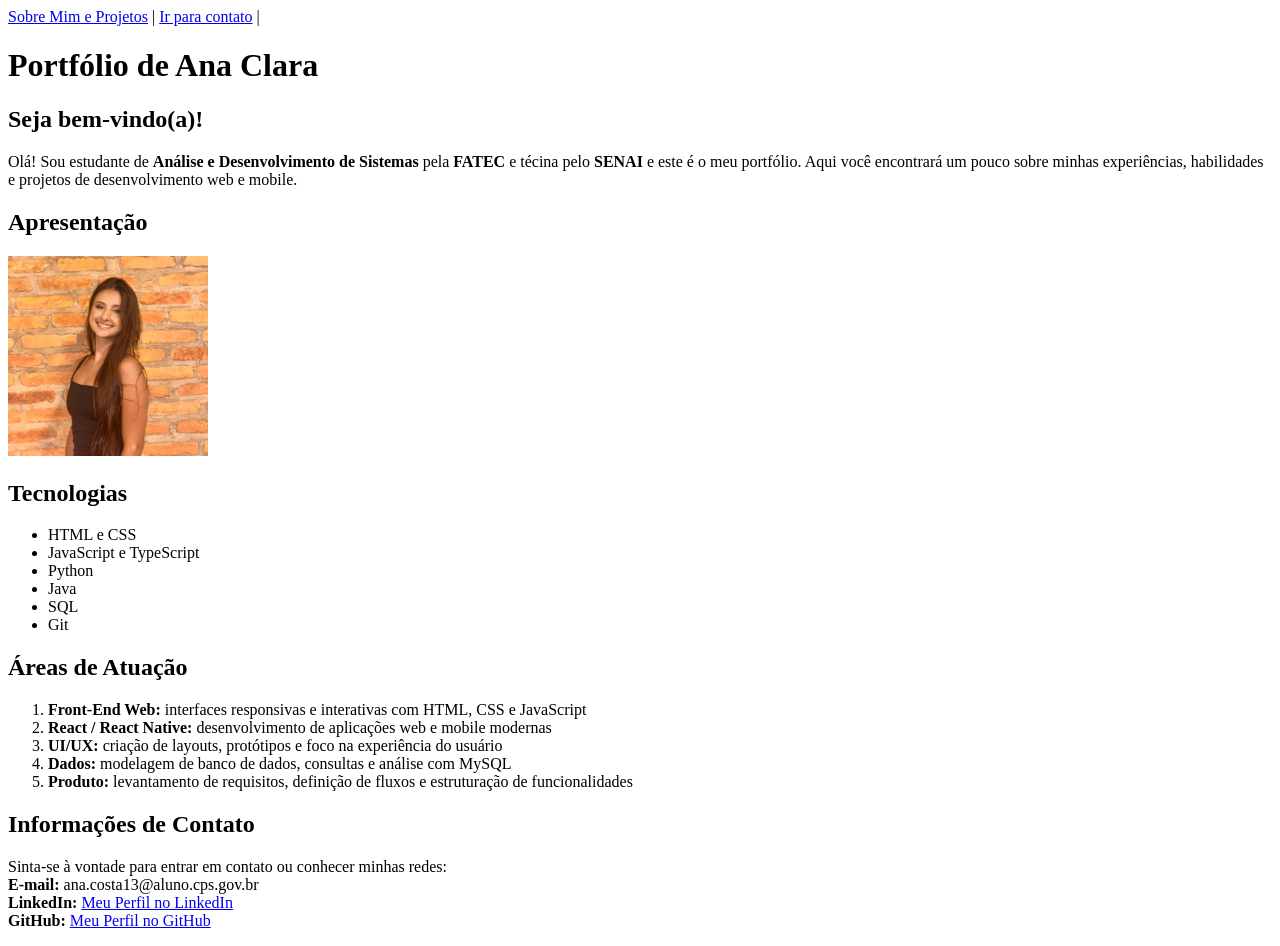
==== index.html @ 82cb7ab6 "initial commit" ====
<!DOCTYPE html>
<html lang="pt-BR">

<head>
    <meta charset="UTF-8">
    <title>Portfólio de Ana Clara</title>
</head>

<body>
    <header>
        <nav aria-label="Navegação Principal">
            <a href="sobre.html">Sobre Mim e Projetos</a> |
            <a href="#contato">Ir para contato</a> |
        </nav>

        <!-- cabeçalho principal -->
        <h1>Portfólio de Ana Clara</h1>
    </header>

    <main>
        <!-- subtitulo de boas-vindas -->
        <section aria-labelledby="boas-vindas-titulo">
            <h2 id="boas-vindas-titulo">Seja bem-vindo(a)!</h2>
            <p>
                Olá! Sou estudante de <strong>Análise e Desenvolvimento de Sistemas</strong> pela <strong>FATEC</strong>
                e
                técina pelo <strong>SENAI</strong> e este é o meu portfólio. Aqui você encontrará um pouco sobre minhas
                experiências, habilidades e projetos de desenvolvimento web e mobile.
            </p>
        </section>

        <!-- foto de perfil -->
        <section aria-labelledby="apresentacao-titulo">
            <h2 id="apresentacao-titulo">Apresentação</h2>
            <img src="imagens/perfil.jpeg" alt="Foto de perfil de Ana Clara Vicentini" width="200">
        </section>

        <!-- tecnologias -->
        <section aria-labelledby="tecnologias-titulo">
            <h2 id="tecnologias-titulo">Tecnologias</h2>
            <ul>
                <li>HTML e CSS</li>
                <li>JavaScript e TypeScript</li>
                <li>Python</li>
                <li>Java</li>
                <li>SQL</li>
                <li>Git</li>
            </ul>
        </section>

        <!-- atuação -->
        <section aria-labelledby="atuacao-titulo">
            <h2 id="atuacao-titulo">Áreas de Atuação</h2>
            <ol>
                <li><strong>Front-End Web:</strong> interfaces responsivas e interativas com HTML, CSS e JavaScript</li>
                <li><strong>React / React Native:</strong> desenvolvimento de aplicações web e mobile modernas</li>
                <li><strong>UI/UX:</strong> criação de layouts, protótipos e foco na experiência do usuário</li>
                <li><strong>Dados:</strong> modelagem de banco de dados, consultas e análise com MySQL</li>
                <li><strong>Produto:</strong> levantamento de requisitos, definição de fluxos e estruturação de
                    funcionalidades
                </li>
            </ol>
        </section>
    </main>

    <!-- contato -->
    <footer>
        <section aria-labelledby="contato">
            <h2 id="contato">Informações de Contato</h2>
            <p>
                Sinta-se à vontade para entrar em contato ou conhecer minhas redes:<br>
                <strong>E-mail:</strong> ana.costa13@aluno.cps.gov.br<br>
                <strong>LinkedIn:</strong> <a href="https://www.linkedin.com/in/anacvicentini/" target="_blank">Meu
                    Perfil no
                    LinkedIn</a><br>
                <strong>GitHub:</strong> <a href="https://github.com/anads07" target="_blank">Meu Perfil no GitHub</a>
            </p>
        </section>
    </footer>

</body>

</html>
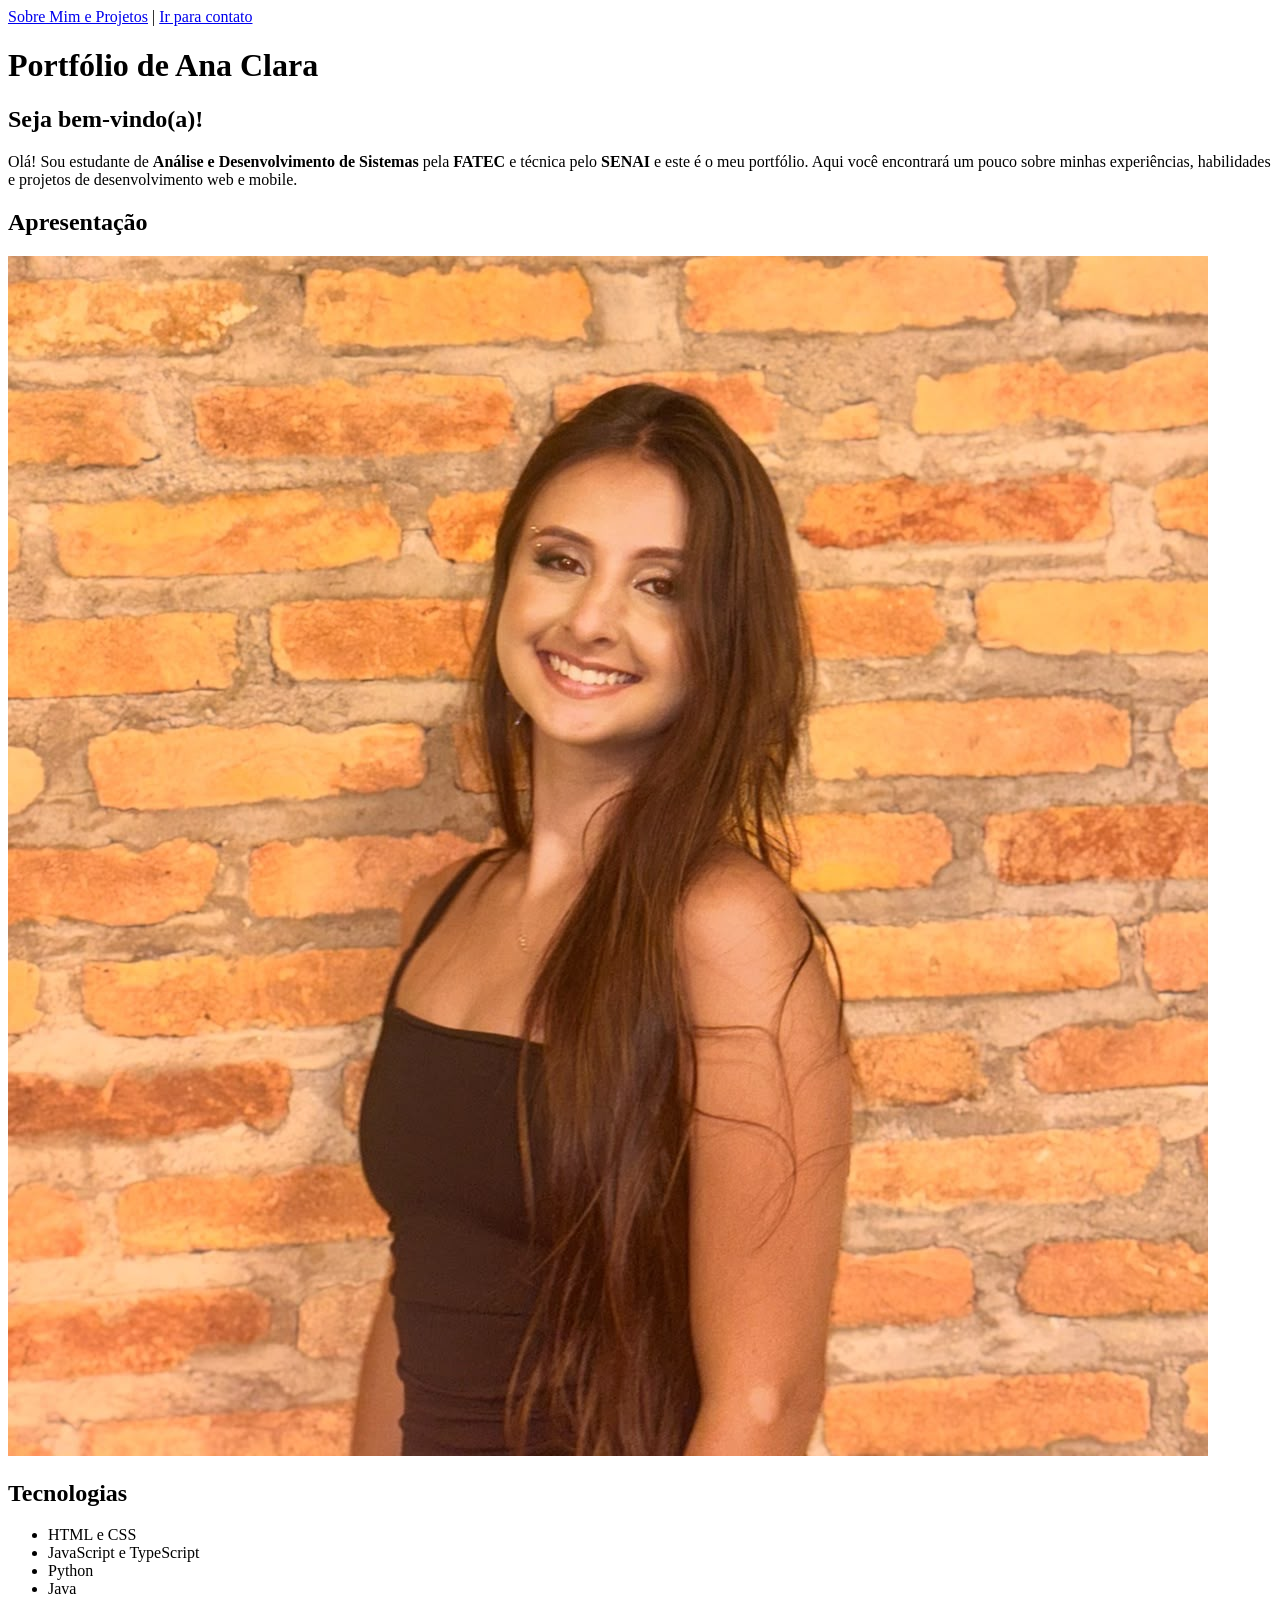
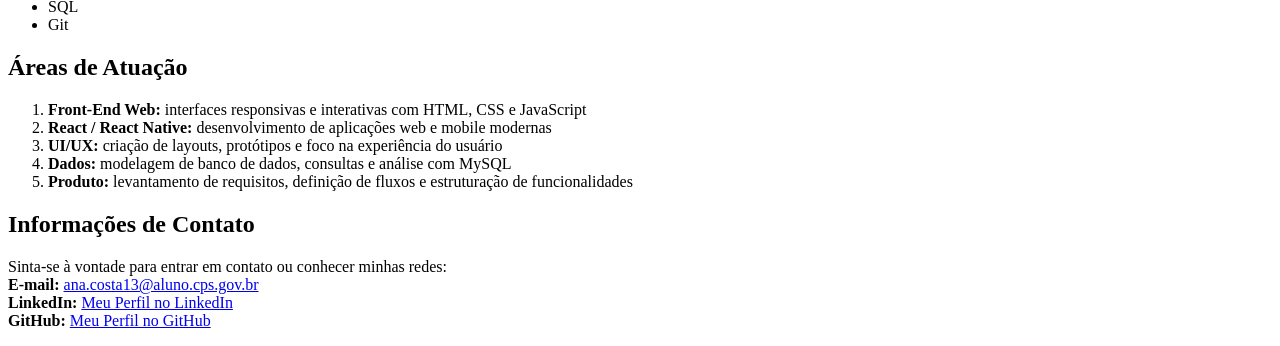
==== commit bbae5b04: "style: Adiciona estilos CSS e formatação visual" ====
--- a/index.html
+++ b/index.html
@@ -3,42 +3,45 @@
 
 <head>
     <meta charset="UTF-8">
+    <meta name="viewport" content="width=device-width, initial-scale=1.0">
     <title>Portfólio de Ana Clara</title>
+    <link rel="stylesheet" href="CSS/index.css">
 </head>
 
 <body>
-    <header>
-        <nav aria-label="Navegação Principal">
-            <a href="sobre.html">Sobre Mim e Projetos</a> |
-            <a href="#contato">Ir para contato</a> |
+    <header class="header-principal">
+        <nav aria-label="Navegação Principal" class="nav-principal">
+            <a href="sobre.html" class="nav-link">Sobre Mim e Projetos</a>
+            <span class="nav-divider">|</span>
+            <a href="#contato" class="nav-link">Ir para contato</a>
         </nav>
 
         <!-- cabeçalho principal -->
-        <h1>Portfólio de Ana Clara</h1>
+        <h1 class="titulo-principal">Portfólio de Ana Clara</h1>
     </header>
 
-    <main>
+    <main class="conteudo-principal">
         <!-- subtitulo de boas-vindas -->
-        <section aria-labelledby="boas-vindas-titulo">
-            <h2 id="boas-vindas-titulo">Seja bem-vindo(a)!</h2>
-            <p>
+        <section aria-labelledby="boas-vindas-titulo" class="secao-card">
+            <h2 id="boas-vindas-titulo" class="secao-titulo">Seja bem-vindo(a)!</h2>
+            <p class="texto-descricao">
                 Olá! Sou estudante de <strong>Análise e Desenvolvimento de Sistemas</strong> pela <strong>FATEC</strong>
                 e
-                técina pelo <strong>SENAI</strong> e este é o meu portfólio. Aqui você encontrará um pouco sobre minhas
+                técnica pelo <strong>SENAI</strong> e este é o meu portfólio. Aqui você encontrará um pouco sobre minhas
                 experiências, habilidades e projetos de desenvolvimento web e mobile.
             </p>
         </section>
 
         <!-- foto de perfil -->
-        <section aria-labelledby="apresentacao-titulo">
-            <h2 id="apresentacao-titulo">Apresentação</h2>
-            <img src="imagens/perfil.jpeg" alt="Foto de perfil de Ana Clara Vicentini" width="200">
+        <section aria-labelledby="apresentacao-titulo" class="secao-card secao-perfil">
+            <h2 id="apresentacao-titulo" class="secao-titulo">Apresentação</h2>
+            <img src="imagens/perfil.jpeg" alt="Foto de perfil de Ana Clara Vicentini" class="foto-perfil">
         </section>
 
         <!-- tecnologias -->
-        <section aria-labelledby="tecnologias-titulo">
-            <h2 id="tecnologias-titulo">Tecnologias</h2>
-            <ul>
+        <section aria-labelledby="tecnologias-titulo" class="secao-card">
+            <h2 id="tecnologias-titulo" class="secao-titulo">Tecnologias</h2>
+            <ul class="lista-techs">
                 <li>HTML e CSS</li>
                 <li>JavaScript e TypeScript</li>
                 <li>Python</li>
@@ -49,9 +52,9 @@
         </section>
 
         <!-- atuação -->
-        <section aria-labelledby="atuacao-titulo">
-            <h2 id="atuacao-titulo">Áreas de Atuação</h2>
-            <ol>
+        <section aria-labelledby="atuacao-titulo" class="secao-card">
+            <h2 id="atuacao-titulo" class="secao-titulo">Áreas de Atuação</h2>
+            <ol class="lista-atuacao">
                 <li><strong>Front-End Web:</strong> interfaces responsivas e interativas com HTML, CSS e JavaScript</li>
                 <li><strong>React / React Native:</strong> desenvolvimento de aplicações web e mobile modernas</li>
                 <li><strong>UI/UX:</strong> criação de layouts, protótipos e foco na experiência do usuário</li>
@@ -64,16 +67,19 @@
     </main>
 
     <!-- contato -->
-    <footer>
-        <section aria-labelledby="contato">
-            <h2 id="contato">Informações de Contato</h2>
-            <p>
+    <footer class="rodape-principal">
+        <section aria-labelledby="contato" id="contato" class="secao-contato">
+            <h2 class="secao-titulo">Informações de Contato</h2>
+            <p class="texto-contato">
                 Sinta-se à vontade para entrar em contato ou conhecer minhas redes:<br>
-                <strong>E-mail:</strong> ana.costa13@aluno.cps.gov.br<br>
-                <strong>LinkedIn:</strong> <a href="https://www.linkedin.com/in/anacvicentini/" target="_blank">Meu
+                <strong>E-mail:</strong> <a href="mailto:ana.costa13@aluno.cps.gov.br"
+                    class="link-contato">ana.costa13@aluno.cps.gov.br</a><br>
+                <strong>LinkedIn:</strong> <a href="https://www.linkedin.com/in/anacvicentini/" target="_blank"
+                    class="link-contato">Meu
                     Perfil no
                     LinkedIn</a><br>
-                <strong>GitHub:</strong> <a href="https://github.com/anads07" target="_blank">Meu Perfil no GitHub</a>
+                <strong>GitHub:</strong> <a href="https://github.com/anads07" target="_blank" class="link-contato">Meu
+                    Perfil no GitHub</a>
             </p>
         </section>
     </footer>
